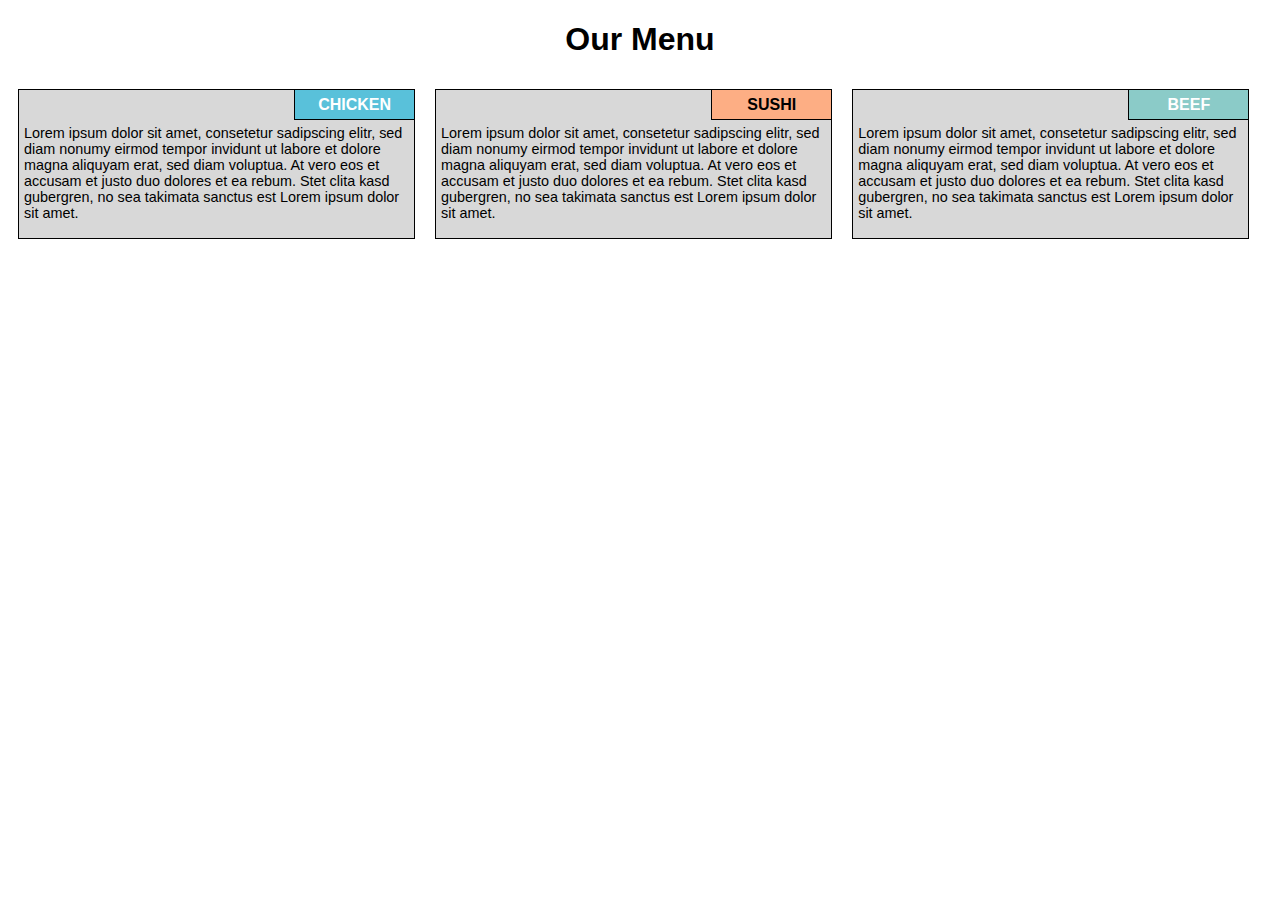
==== module2-solution/index.html @ d69d35eb "Week2" ====
<!DOCTYPE html>
<html>
<meta name="viewport" content="width=device-width, initial-scale=1.0">
<head>
	<title>Assignment Solution for Module 2</title>
	<link rel="stylesheet" type="text/css" href="css/style.css">
</head>
<body>
	<h1>Our Menu</h1>

<div class="row">
  <div class="col-lg-4 col-md-6">
  <p>
  <span id="chicken">CHICKEN</span>
  <span id="text">Lorem ipsum dolor sit amet, consetetur sadipscing elitr, sed diam nonumy eirmod tempor invidunt ut labore et dolore magna aliquyam erat, sed diam voluptua. At vero eos et accusam et justo duo dolores et ea rebum. Stet clita kasd gubergren, no sea takimata sanctus est Lorem ipsum dolor sit amet.</span>
  </p>
  </div>
  <div class="col-lg-4 col-md-6"><p>
  <span id="sushi">SUSHI</span>
  <span id ="text">Lorem ipsum dolor sit amet, consetetur sadipscing elitr, sed diam nonumy eirmod tempor invidunt ut labore et dolore magna aliquyam erat, sed diam voluptua. At vero eos et accusam et justo duo dolores et ea rebum. Stet clita kasd gubergren, no sea takimata sanctus est Lorem ipsum dolor sit amet.</span>
  </p></div>
  <div class="col-lg-4 col-md-12"><p>
  <span id="beef">BEEF</span>
  <span id="text">Lorem ipsum dolor sit amet, consetetur sadipscing elitr, sed diam nonumy eirmod tempor invidunt ut labore et dolore magna aliquyam erat, sed diam voluptua. At vero eos et accusam et justo duo dolores et ea rebum. Stet clita kasd gubergren, no sea takimata sanctus est Lorem ipsum dolor sit amet. </span>
  </p></div>
</div>
</body>
</html>
---- module2-solution/css/style.css ----
/********** Base styles **********/
* {
  box-sizing: border-box;
}


body {
  font-family: OpenSans, Helvetica;
}

h1 {
  margin-bottom: 15px;
  text-align: center;
}

p {
  margin-right: 10px;
  margin-left: 10px;
  margin-bottom: auto;
  border: 1px solid black;
  background-color: #d8d8d8;
  height: 150px;
  overflow: auto;
}

/* Simple Responsive Framework. */
.row {
  width: 100%;
}

#chicken {
  width: 120px;
  height: 30px;
  line-height: 30px;
  font-weight: bold;
  text-align: center;
  vertical-align: middle;
  color: white;
  border-left: 1px solid black;
  border-bottom: 1px solid black;
  float: right;
  background-color: #59c1da;
}

#sushi {
  width: 120px;
  height: 30px;
  line-height: 30px;
  font-weight: bold;
  text-align: center;
  border-left: 1px solid black;
  border-bottom: 1px solid black;
  float: right;
  background-color: #fdae84;
}

#beef {
  width: 120px;
  height: 30px;
  line-height: 30px;
  font-weight: bold;
  text-align: center;
  color: white;
  border-left: 1px solid black;
  border-bottom: 1px solid black;
  float: right;
  background-color: #8bcbc8;
}

#text {
  float: left;
  clear: both;
  padding-top: 5px;
  padding-left: 5px;
  padding-right: 5px;
  padding-bottom: 5px;
  font-size: 0.9em;
}
/* For mobile phones: */
[class*="col-"] {
    width: 100%;
}

/********** Tablet Devices **********/
@media (min-width: 768px) and (max-width: 991px)  {
  .col-md-1, .col-md-2, .col-md-3, .col-md-4, .col-md-5, .col-md-6, .col-md-7, .col-md-8, .col-md-9, .col-md-10, .col-md-11, .col-md-12 {
    float: left;
  }
  .col-md-1 {
    width: 8.33%;
  }
  .col-md-2 {
    width: 16.66%;
  }
  .col-md-3 {
    width: 25%;
  }
  .col-md-4 {
    width: 33%;
  }
  .col-md-5 {
    width: 41.66%;
  }
  .col-md-6 {
    width: 50%;
  }
  .col-md-7 {
    width: 58.33%;
  }
  .col-md-8 {
    width: 66.66%;
  }
  .col-md-9 {
    width: 74.99%;
  }
  .col-md-10 {
    width: 83.33%;
  }
  .col-md-11 {
    width: 91.66%;
  }
  .col-md-12 {
    width: 100%;
  }
}

/********** Display Devices **********/
@media (min-width: 992px) {
  .col-lg-1, .col-lg-2, .col-lg-3, .col-lg-4, .col-lg-5, .col-lg-6, .col-lg-7, .col-lg-8, .col-lg-9, .col-lg-10, .col-lg-11, .col-lg-12 {
    float: left;
  }
  .col-lg-1 {
    width: 8.33%;
  }
  .col-lg-2 {
    width: 16.66%;
  }
  .col-lg-3 {
    width: 25%;
  }
  .col-lg-4 {
    width: 33%;
  }
  .col-lg-5 {
    width: 41.66%;
  }
  .col-lg-6 {
    width: 50%;
  }
  .col-lg-7 {
    width: 58.33%;
  }
  .col-lg-8 {
    width: 66.66%;
  }
  .col-lg-9 {
    width: 74.99%;
  }
  .col-lg-10 {
    width: 83.33%;
  }
  .col-lg-11 {
    width: 91.66%;
  }
  .col-lg-12 {
    width: 100%;
  }
}
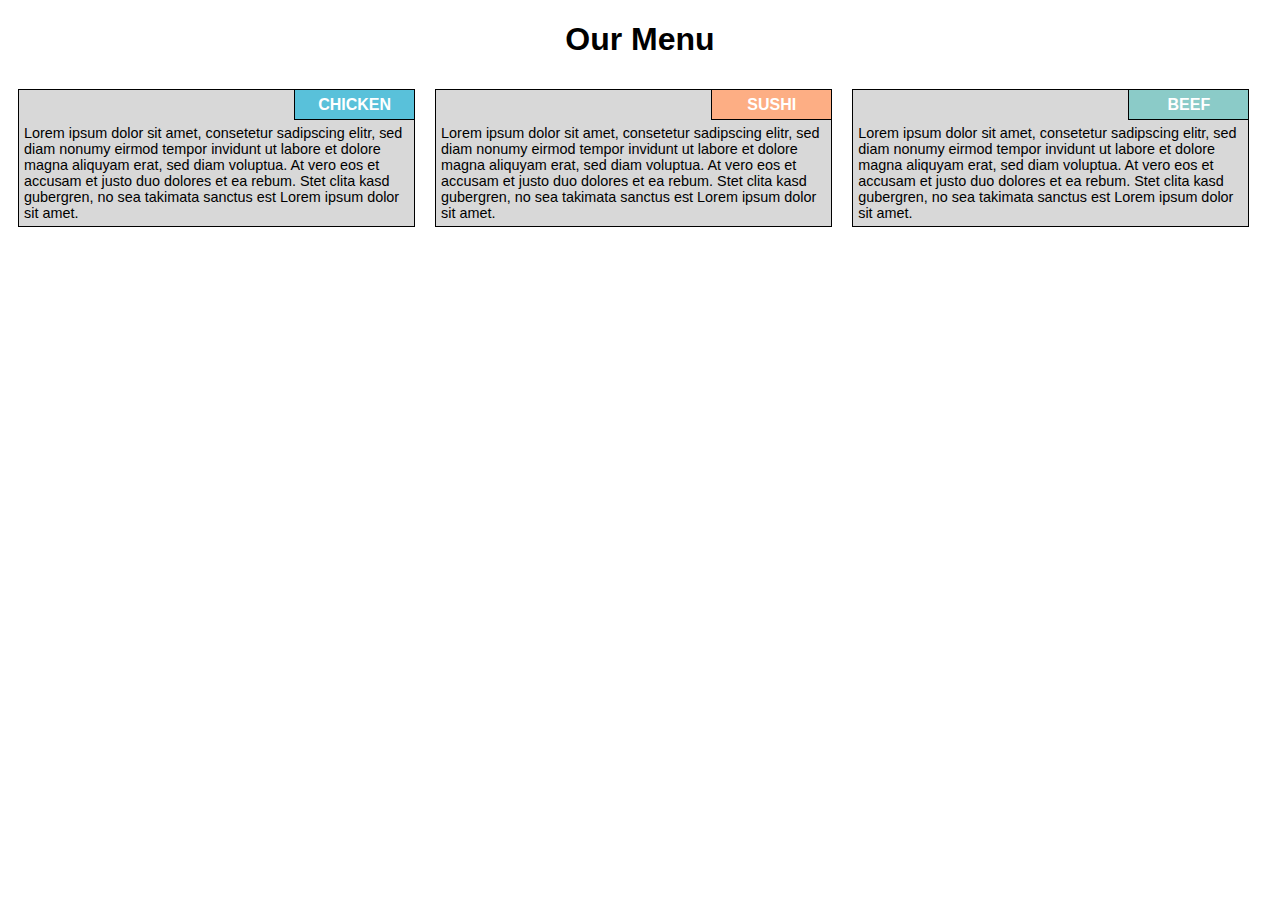
==== commit ba162d1a: "hw week3" ====
--- a/module2-solution/index.html
+++ b/module2-solution/index.html
@@ -23,6 +23,7 @@
   <span id="beef">BEEF</span>
   <span id="text">Lorem ipsum dolor sit amet, consetetur sadipscing elitr, sed diam nonumy eirmod tempor invidunt ut labore et dolore magna aliquyam erat, sed diam voluptua. At vero eos et accusam et justo duo dolores et ea rebum. Stet clita kasd gubergren, no sea takimata sanctus est Lorem ipsum dolor sit amet. </span>
   </p></div>
+  
 </div>
 </body>
 </html>--- a/module2-solution/css/style.css
+++ b/module2-solution/css/style.css
@@ -19,7 +19,7 @@
   margin-bottom: auto;
   border: 1px solid black;
   background-color: #d8d8d8;
-  height: 150px;
+  height: auto;
   overflow: auto;
 }
 
@@ -28,7 +28,7 @@
   width: 100%;
 }
 
-#chicken {
+#chicken, #sushi, #beef{
   width: 120px;
   height: 30px;
   line-height: 30px;
@@ -43,37 +43,21 @@
 }
 
 #sushi {
-  width: 120px;
-  height: 30px;
-  line-height: 30px;
-  font-weight: bold;
-  text-align: center;
-  border-left: 1px solid black;
-  border-bottom: 1px solid black;
-  float: right;
   background-color: #fdae84;
 }
 
 #beef {
-  width: 120px;
-  height: 30px;
-  line-height: 30px;
-  font-weight: bold;
-  text-align: center;
-  color: white;
-  border-left: 1px solid black;
-  border-bottom: 1px solid black;
-  float: right;
   background-color: #8bcbc8;
 }
 
 #text {
   float: left;
   clear: both;
-  padding-top: 5px;
+  padding: 5px;
+  /*padding-top: 5px;
   padding-left: 5px;
   padding-right: 5px;
-  padding-bottom: 5px;
+  padding-bottom: 5px;*/
   font-size: 0.9em;
 }
 /* For mobile phones: */
